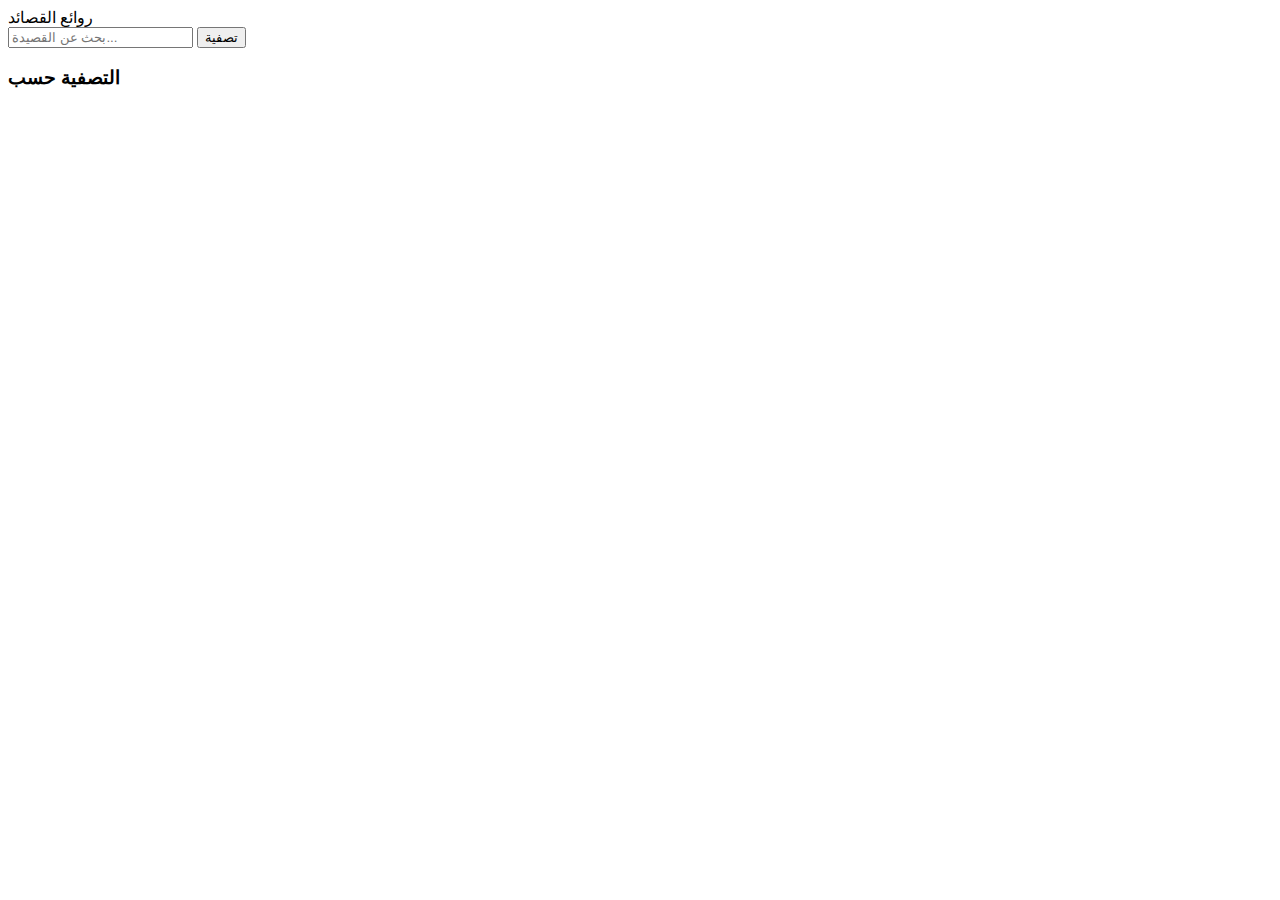
==== index.html @ bf60be8c "Update index.html" ====
<!DOCTYPE html>
<html lang="ar">
<head>
    <meta charset="UTF-8">
    <meta name="viewport" content="width=device-width, initial-scale=1.0">
    <title>روائع القصائد</title>
    <link rel="stylesheet" href="styles.css">
</head>
<body>

<nav>
    <div class="brand">روائع القصائد</div>
    <div class="search-container">
        <input type="text" id="searchInput" placeholder="بحث عن القصيدة...">
        <button id="filterButton">تصفية</button>
    </div>
</nav>

<section id="filter-section">
    <h3>التصفية حسب</h3>
    <!-- Filters will go here -->
</section>

<section id="kasida-list">
    <!-- Kasida cards will be dynamically added here -->
</section>

    <script async src="https://pagead2.googlesyndication.com/pagead/js/adsbygoogle.js?client=ca-pub-4583582664578710"
     crossorigin="anonymous"></script>
<!-- bloc hori -->
<ins class="adsbygoogle"
     style="display:block"
     data-ad-client="ca-pub-4583582664578710"
     data-ad-slot="9029861872"
     data-ad-format="auto"
     data-full-width-responsive="true"></ins>
<script>
     (adsbygoogle = window.adsbygoogle || []).push({});
</script>
    
<script src="script.js"></script>

</body>
</html>
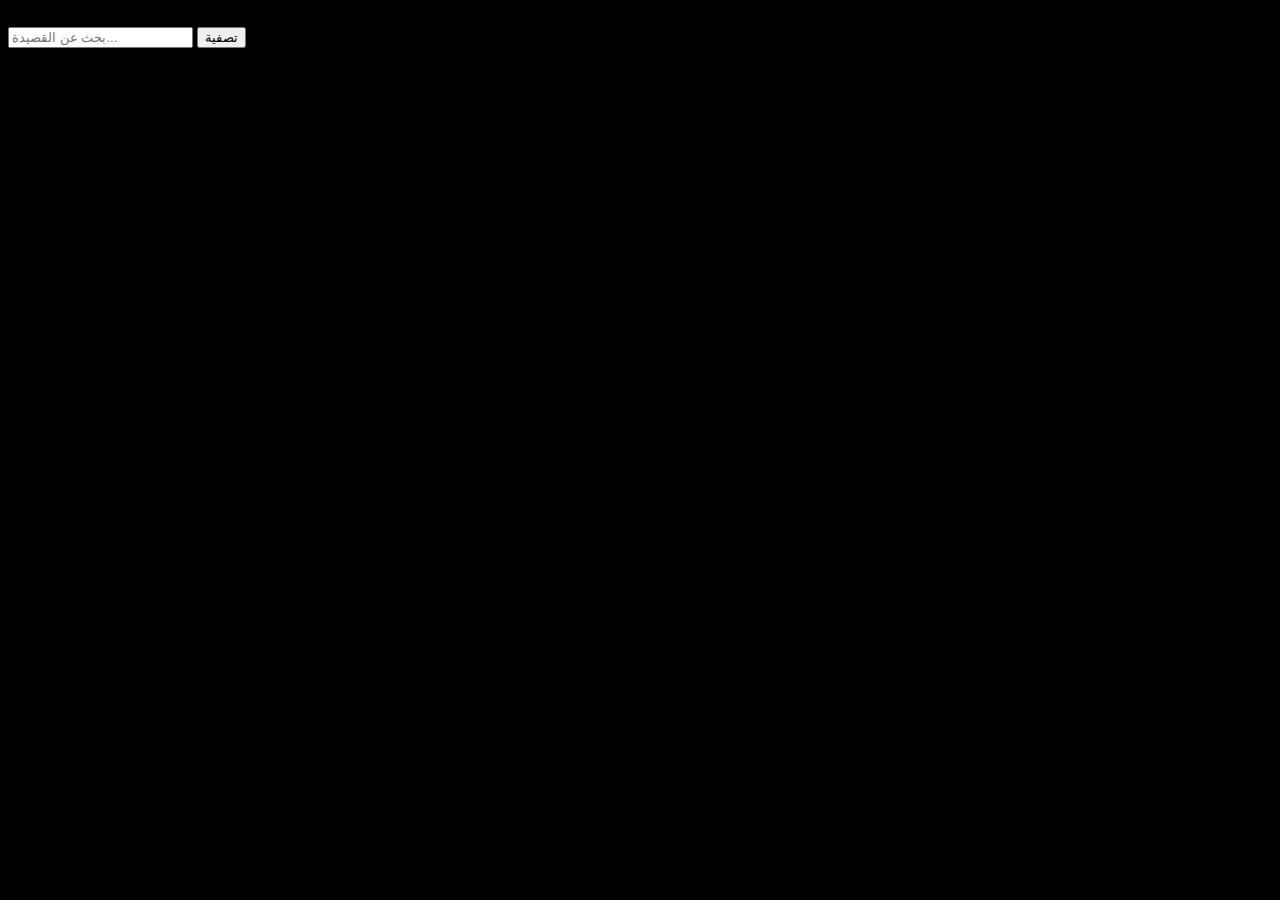
==== commit 56b13c3a: "Update index.html" ====
--- a/index.html
+++ b/index.html
@@ -6,7 +6,7 @@
     <title>روائع القصائد</title>
     <link rel="stylesheet" href="styles.css">
 </head>
-<body>
+<body style="background-color: black;">
 
 <nav>
     <div class="brand">روائع القصائد</div>
@@ -25,14 +25,15 @@
     <!-- Kasida cards will be dynamically added here -->
 </section>
 
-    <script async src="https://pagead2.googlesyndication.com/pagead/js/adsbygoogle.js?client=ca-pub-4583582664578710"
+<script async src="https://pagead2.googlesyndication.com/pagead/js/adsbygoogle.js?client=ca-pub-4583582664578710"
      crossorigin="anonymous"></script>
-<!-- bloc hori -->
+<!-- Rawae3 1 -->
 <ins class="adsbygoogle"
      style="display:block"
      data-ad-client="ca-pub-4583582664578710"
-     data-ad-slot="9029861872"
+     data-ad-slot="2298715144"
      data-ad-format="auto"
+     data-adtest="on"
      data-full-width-responsive="true"></ins>
 <script>
      (adsbygoogle = window.adsbygoogle || []).push({});
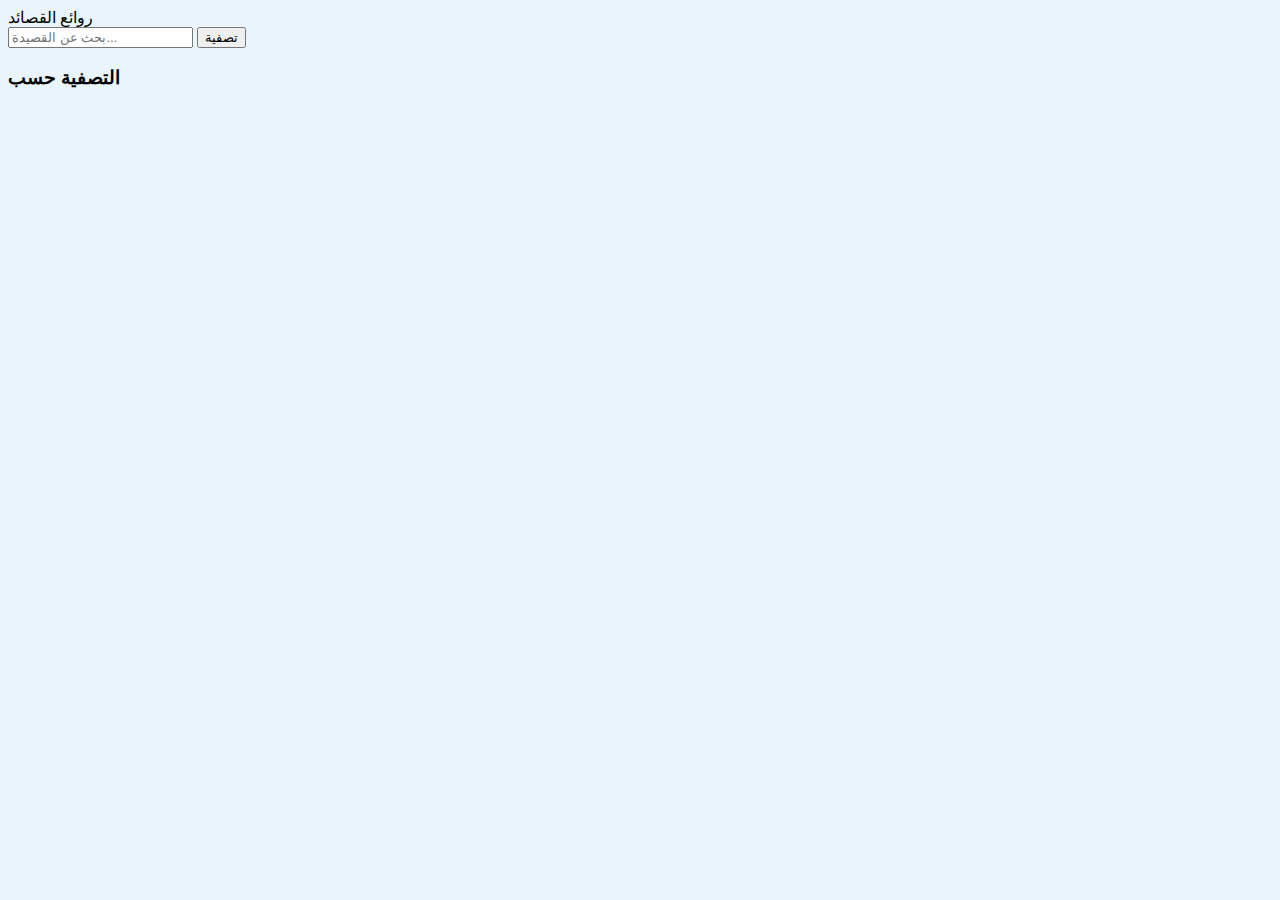
==== commit e9dd8671: "Update index.html" ====
--- a/index.html
+++ b/index.html
@@ -6,7 +6,7 @@
     <title>روائع القصائد</title>
     <link rel="stylesheet" href="styles.css">
 </head>
-<body style="background-color: black;">
+<body style="background-color: #e9f5fb;">
 
 <nav>
     <div class="brand">روائع القصائد</div>
